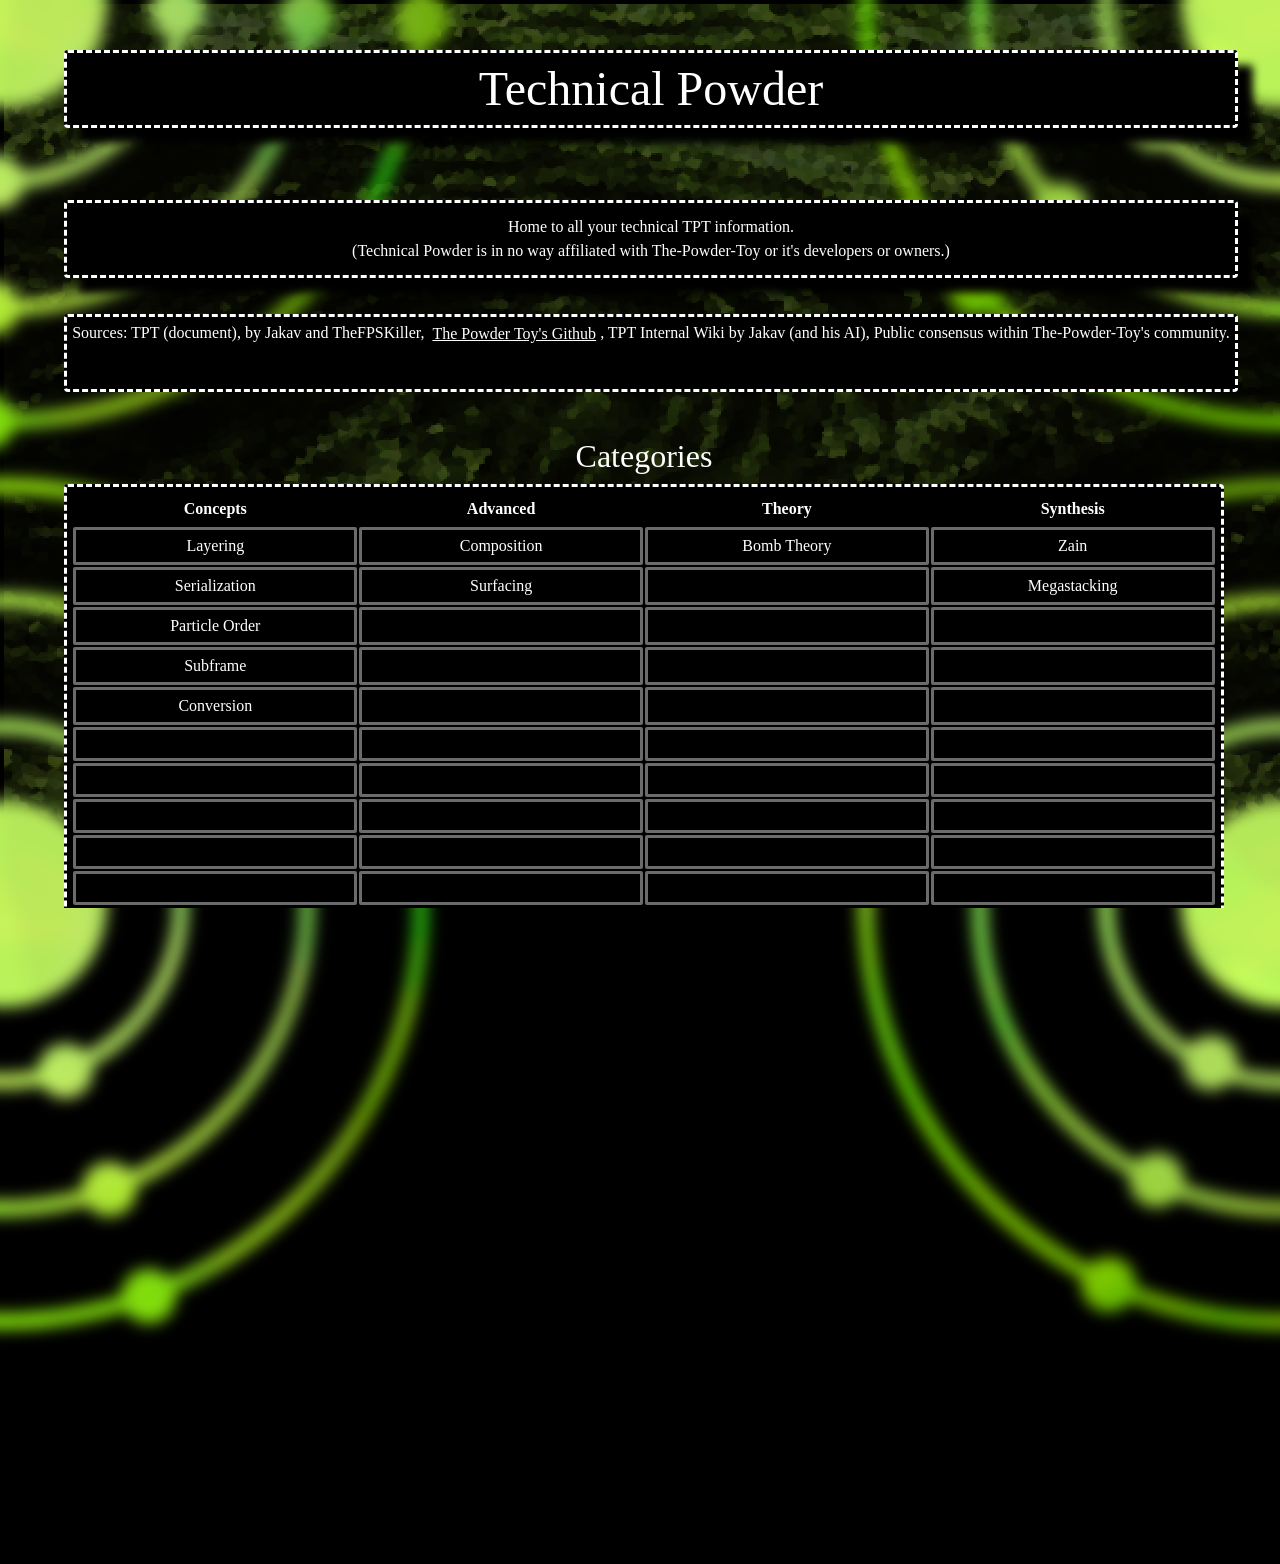
==== index.html @ f8d21318 "neew stuffs" ====
<!DOCTYPE html>
<html lang="en">
<head>
    <meta charset="utf-8" />
    <meta name="viewport" content="width=device-width, initial-scale=1" />
    <link rel="icon" href="Assets/LOGO.png" />
    <meta name="description" content="Technical TPT Info" />

    <title>Toilet Paper</title>

    <link rel="stylesheet" href="styles/default.css" />
    <script type="module" src="js/main.js" defer></script>

</head>
  <body id="BODY" style="overflow: hidden;" class="BODY_default">
    <image style="position: absolute; width: 100vw; height: 100vh; left: 0vw; top: 0vh; background-position: 1px 1px" src="Assets/background.png" id="background"></image>
    <image style="position: absolute; width: 1000px; height: 1000px; left: calc(100vw - 500px); top: calc(100vh - 500px); transform: rotate(0deg);" src="Assets/Rings.png" id="ring1" class="image"></image>
    <image style="position: absolute; width: 1000px; height: 1000px; left: calc(100vw - 500px); top: -500px; transform: rotate(22.5deg);" src="Assets/Rings.png" id="ring2" class="image"></image>
    <image style="position: absolute; width: 1000px; height: 1000px; left: -500px; top: calc(100vh - 500px); transform: rotate(45deg);" src="Assets/Rings.png" id="ring3" class="image"></image>
    <image style="position: absolute; width: 1000px; height: 1000px; left: -500px; top: -500px; transform: rotate(67.5deg);" src="Assets/Rings.png" id="ring4" class="image"></image>
    <div style="display:block" id="Page_Main" class="ghost page">


        <div style="position:absolute; width: 90%; height: 64px; left: 5%; top: 50px;" class="textbox title border">

            Technical Powder

        </div>

        <div style="position:absolute; width: 90%; height: 64px; left: 5%; top: 200px; font-size: clamp(8px, 16px, 16px);" class="textbox text border">

            Home to all your technical TPT information. <br>
            (Technical Powder is in no way affiliated with The-Powder-Toy or it's developers or owners.)

        </div>

        <div style="position:absolute; top: 314px; height:64px; font-size: clamp(8px, 16px, 16px);" class="fillwidth border">
            Sources: TPT (document), by Jakav and TheFPSKiller, <a href="https://github.com/The-Powder-Toy/The-Powder-Toy">The Powder Toy's Github</a>, TPT Internal Wiki by Jakav (and his AI), Public consensus within The-Powder-Toy's community.
        </div>

        <table style="position:absolute; top: 428px; height:300px;" class="fillwidth border">
            <caption class="ghost subtitle">
                Categories
            </caption>
            <thead>
                <tr>
                    <th scope="row" style="width:25%">Concepts</th>
                    <th scope="row" style="width:25%">Advanced</th>
                    <th scope="row" style="width:25%">Theory</th>
                    <th scope="row" style="width:25%">Synthesis</th>
                </tr>
            </thead>
            <!-- The formatting is a litte weird here, the first page button of each group is the leftmost column, the second is the middle, and the last one is the third column. -->
            <tbody>
                <tr>
                    <td class="pagebutton">Layering</td>
                    <td class="pagebutton">Composition</td>
                    <td class="pagebutton">Bomb Theory</td>
                    <td class="pagebutton">Zain</td>
                </tr>
                <tr>
                    <td class="pagebutton">Serialization</td>
                    <td class="pagebutton">Surfacing</td>
                    <td class="pagebutton"></td>
                    <td class="pagebutton">Megastacking</td>
                </tr>
                <tr>
                    <td class="pagebutton">Particle Order</td>
                    <td class="pagebutton"></td>
                    <td class="pagebutton"></td>
                    <td class="pagebutton"></td>
                </tr>
                <tr>
                    <td class="pagebutton">Subframe</td>
                    <td class="pagebutton"></td>
                    <td class="pagebutton"></td>
                    <td class="pagebutton"></td>
                </tr>
                <tr>
                    <td class="pagebutton">Conversion</td>
                    <td class="pagebutton"></td>
                    <td class="pagebutton"></td>
                    <td class="pagebutton"></td>
                </tr>
                <tr>
                    <td class="pagebutton"></td>
                    <td class="pagebutton"></td>
                    <td class="pagebutton"></td>
                    <td class="pagebutton"></td>
                </tr>
                <tr>
                    <td class="pagebutton"></td>
                    <td class="pagebutton"></td>
                    <td class="pagebutton"></td>
                    <td class="pagebutton"></td>
                </tr>
                <tr>
                    <td class="pagebutton"></td>
                    <td class="pagebutton"></td>
                    <td class="pagebutton"></td>
                    <td class="pagebutton"></td>
                </tr>
                <tr>
                    <td class="pagebutton"></td>
                    <td class="pagebutton"></td>
                    <td class="pagebutton"></td>
                    <td class="pagebutton"></td>
                </tr>
                <tr>
                    <td class="pagebutton"></td>
                    <td class="pagebutton"></td>
                    <td class="pagebutton"></td>
                    <td class="pagebutton"></td>
                </tr>
            </tbody>
        </table>


    
    </div>
    <div style="display:none" id="Page_Layering" class="ghost page">

        <div style="position:absolute; height:64px; top:50px;" class="pagebutton righthalf title">Main</div>

        <div style="position:absolute; height: 64px; top: 50px; font-size: clamp(16px, 32px, 32px);" class="textbox title border lefthalf">

            Layering

        </div>

        <div style="position:absolute; min-height: calc(100% - 328px); top: 164px;" class="textbox text border lefthalf">

            Layering is a core concept  in TPT. Its applications include (but are not limited to):<br><br>
            Azure Bombs<br>
            Erasers<br>
            Some kinds of subframe tech (such as 0d tech), including applications to TPT computers<br>
            Compact storage (E-HOLE or photon stacking)<br>
            <br>
            Vocabulary:<br><br>
            Stack: A 1x1 space where particles are layered.<br>
            Layer: Each individual layer of particle(s) in a stack.<br>
            Material: A collection of stacks.<br>
            Alloy: A material with a defensive purpose.<br>
            <br>
            You either use LHR (Layering Helper Reforged) or Subframe Chipmaker to layer. <br>
            For LHR, you drag CTRL-J over an area. For Subframe Chipmaker, you drag Shift+S over an area.*<br>
            <br>
            The bottom of a layer always has the lowest particle number in the stack. <br>
            The top of a layer will always have the highest (Unless the stack has been changed since saving).<br>
            <br>
            *These tools are not needed, for if you get multiple elements and set the coords to the same position, it also works.

        </div>

    </div>
    <div style="display:none" id="Page_Serialization" class="ghost page">

        <div style="position:absolute; height:64px; top:50px;" class="pagebutton righthalf title">Main</div>

        <div style="position:absolute; height: 64px; top: 50px; font-size: clamp(16px, 32px, 32px);" class="textbox title border lefthalf">

            Serialization

        </div>

        <div style="position:absolute; min-height: calc(100% - 328px); top: 164px;" class="textbox text border lefthalf">

            <br>
            Serialization/Deserialization is to use sensors in the “Sensors” category to manipulate properties of elements by extracting information from FILT c-type. <br>
            There does not exist a save that can present an adequate tutorial. <br>
            It is suggested you refer to the sensor pages in the official wiki and experiment yourself for a deeper grasp. <br>
            ^ Above is extracted from the old docs, An attempt at an explanation of this follows.<br>
            This is gonna be a long one.<br>
            <br>
            LSNS, TSNS, and VSNS all provide serialization & deserialization capabilities<br>
            LSNS handles Life<br>
            TSNS handles Temp<br>
            VSNS handles Velocity (vx/vy)<br>
            <br>
            For this explanation we'll use Life as the chosen value since thats the most common, but it works identically for the other options.<br>
            SNS with a tmp of 1 will serialize<br>
            SNS with a tmp of 3 will deserialize<br>
            To serialize is to take the LIFE value of a nearby pixel, and set a nearby FILT pixel's CTYPE to the LIFE value retrieved + 0x10000000 (16^7)<br>
            To deserialize is to take the CTYPE of a nearby FILT pixel, subtract 0x10000000 (16^7), and set a nearby particle's LIFE to the new value.<br>
            <br>
            The 0x10000000 (16^7) is a constant used by serialization and deserialization, <br>
            this is most commonly used in electronics to ensure a line of BRAY doesn't get cut unintentionally due to having a value of 0.<br>
            You do not need to understand how FILT works to use serialization/deserialization, Although it will help.<br>
            <br>
            When taking the LIFE of a "nearby pixel", the SNS particle searches within a square radius of it's tmp2, centered at itself.<br>
            It searches top to bottom, left to right, So top left, middle left, bottom left, top middle, middle, bottom middle, ect.<br>
            The last particle it finds will be what the LIFE is taken from.<br>
            The same behavior is applied during deserialization when looking for a FILT particle to take the CTYPE of.<br>
            <br>
            When applying a LIFE/CTYPE value of a "nearby pixel", the SNS particle searches much like previously, with a radius of 1.<br>
            Strictly the particles immediately around it will be affected, and every single valid one will be.<br>
            What this means is:<br>
            Every nearby FILT particle will be serialized to, replacing it's CTYPE.<br>
            OR<br>
            Every nearby particle will be deserialized to, replacing it's LIFE value.<br>
            <br>
            Now for some examples:<br>
            If LSNS is placed next to SPRK, with FILT within it's tmp2's related radius, and it's tmp value set to 3,<br>
            the LSNS will take the value from the FILT, and apply it to the SPRK's LIFE.<br>
            If the FILT is set to 0x10000003 (16^7 + 3), then we subtract 16^7, leaving us with 3,<br>
            then we set the SPRK's LIFE to 3, which is the value at which SPRK activates CRAY/DRAY/ARAY/ect.<br>
            This allows the SPRK pixel to activate nearby particles every single frame given the LSNS activates before the particle to-be-activated.<br>
            <br>
            This one is a more niche example but explains VSNS well,<br>
            PHOT is spawned next to VSNS next to FILT,<br>
            VSNS has a tmp of 1, so it serializes.<br>
            the VSNS sees the PHOT's velocity, PHOT starts with a velocity of 3 either diagonally or straight;<br>
            VSNS takes the PHOT's velocity of 3, adds 0x10000000 (16^7), and set's the FILT's CTYPE to that value.<br>
            The FILT now has a CTYPE identical to what we used in the last example.<br>
            What this means is hypothetically someone could, within a single frame,<br>
            Create FILT, Spawn PHOT, Set the FILT to 0x10000003, Cleanup the PHOT, Create SPRK(PSCN), Set the SPRK's LIFE to 3, Cleanup the FILT, use ARAY/CRAY/DRAY, and clean it all up like nothing ever happened.<br>
            As a challenge, create such a device.<br>
            As a harder challenge, compress it to no more than 4 pixels excluding diamond for padding and such.<br>
            ^ Bonus points if you get it in one pixel total.<br>
            <br>

        </div>

    </div>
    <div style="display:none" id="Page_Particle Order" class="ghost page">

        <div style="position:absolute; height:64px; top:50px;" class="pagebutton righthalf title">Main</div>

        <div style="position:absolute; height: 64px; top: 50px; font-size: clamp(16px, 32px, 32px);" class="textbox title border lefthalf">

            Particle Order

        </div>

        <div style="position:absolute; min-height: calc(100% - 328px); top: 164px; display:inline-block" class="textbox text border lefthalf">
            <br>
            Particle order is as the name implies, the order in which each particle in the save is read every frame<br>
            <br>
            When the player places a particle of anything (excluding walls), each new particle receives the next particle ID in the order it was placed.<br>
            <br>
            However, every time you save it, such as online saving or stamping, the particle order changes to a very predictable order.<br>
            <br>
            Once saved, the game scans particles like reading a book: starting from the top row, moving left to right, then continuing onto the next row until every particle has been processed, (in the case of stacked particles it reads from the bottom of the stack to the top), every single frame 60 times a second.<br>
            <br>
            By manipulating this predictable particle order we can make something known within the community as subframe tech.<br>
        
        </div>

    </div>
    <div style="display:none" id="Page_Subframe" class="ghost page">

        <div style="position:absolute; height:64px; top:50px;" class="pagebutton righthalf title">Main</div>

        <div style="position:absolute; height: 64px; top: 50px; font-size: clamp(16px, 32px, 32px);" class="textbox title border lefthalf">

  
            Subframe

        </div>

        <div style="position:absolute; min-height: calc(100% - 328px); top: 164px; display:inline-block" class="textbox text border lefthalf">
            <br>
            Subframe is when you place certain elements in a way that lets them get scanned in the predictable particle order that makes them work every single frame. <br>
            You are using the fact that particle order will always be the same when saving to activate each particle at the needed time in-between each frame, <br>
            hence the name, Subframe. <br>
            <br>
            Life deserialization is also useful in subframe tech, because it allows you to not rely on the specific way it all is structured. (Among other reasons)<br>
        
        </div>

    </div>
    <div style="display:none" id="Page_Bomb Theory" class="ghost page">

        <div style="position:absolute; height:64px; top:50px;" class="pagebutton righthalf title">Main</div>

        <div style="position:absolute; height: 64px; top: 50px; font-size: clamp(16px, 32px, 32px);" class="textbox title border lefthalf">

            Bomb Theory

        </div>

        <image src="Assets/BombTheory1.png" style="position:absolute; width: 40%; max-width:500px; left:55%; top:164px;" class="imagesharp"></image>
        <image src="Assets/BombTheory2.png" style="position:absolute; width: 40%; max-width:500px; left:55%; top:50%;" class="imagesharp"></image>

        <div style="position:absolute; min-height: calc(100% - 328px); top: 164px; display:inline-block" class="textbox text border lefthalf">
            <br>
            The theory for producing bombs. It’s called “Bomb Theory” but mainly it’s for azure and azure-adjacent studies. <br>
            <br>
            <span class="subtitle">What is an “azure”?</span><br>
            <i>“The Azure Lotus Mechanism: The ability for long-life GBMB to direct superheated WARP along objects, annihilating them; I have demonstrated this using an extrordinarily[sic] powerful bomb named the Azure Lotus... likely the most powerful bomb in TPT.”</i><br>
            <b>- Ourous, the progenitor of the Azure bomb</b><br>
            <br>
            <span class="subtitle">What does that even mean?</span><br>
            GBMB will create positive gravity when it touches other elements (other than DMND and GBMB), at which point its life will go from 0 to some number. <br>
            The life then goes down by 1 every frame. When that number hits under 20, it will instead produce negative gravity, pushing everything away from it. <br>
            Because of this, GBMB is also “sticky” in a sense; it’s hard to explain but it basically will move toward the stuff it gets attracted to, and then subsequently get displaced by it…It would be easier to see it in action.<br>
            <br>
            Superheated WARP was originally defined as WARP with tmp2 over 2000, which would cause it to become the temperature 10000K (9726.85C). This is also the only way to get an element to the temperature 10000K. <br>
            These days, it’s just the literal definition of what you’d think Superheated WARP is: Literally just hot WARP, at 9999K (9725.85C) or above; it doesn’t matter what way you achieve that temperature. <br>
            <br>
            When you combine these two, it will have the GBMB constantly move around in what the WARP has melted, which will in return direct the WARP to what has not been melted, <br>
            which will make more molten material, creating a positive feedback loop that ends when there isn’t enough WARP to sufficiently heat everything, or when the GBMB has died (when life hits 1, GBMB disappears). <br>
            A way you can tell the Azure Lotus mechanism is happening is to look at the LAVA: it should be forming “clumps” of it, almost, and the black things between them is WARP. <br>
            <br>
            <span class="subtitle">Pressure</span><br>
            You usually want extreme pressure in your bomb, either really really low, or really really high (usually the second one). <br>
            <br>
            You can get low pressure by:<br>
            Spamming PROT<br>
            <br>
            You can get high pressure by:<br>
            LIGH<br>
            DMG<br>
            WARP w/ high tmp<br>
            THDR<br>
            NEUT<br>
            <br>
            <span class="subtitle">Applications of Life Deserialization in bombs</span><br>
            <b>DEUT</b><br>
            The primary use of life deserialization is to constantly produce high-life DEUT. <br>
            This was a revelation; prior to this, you only had so much DEUT pre-stocked to your bomb, and it was gone once you used it up. <br>
            Now, you can make as much PROT as you want, provided the DEUT does not get blocked up by elements like PLUT or CO2.<br>
            <br>
            <a href="https://powdertoy.co.uk/Browse/View.html?ID=3416103">Here</a> is an example.<br>
            <br>
            You can see that the DEUT produced doesn’t actually have the exact value of 429497. <br>
            This is because DEUT shares its life values with its neighbors. <br>
            <br>
            DEUT with life above 429497, when mixed with PROT, will make blasts where some of the PROT is at temp 0K (-273.15C). <br>
            The amount of 0K PROT increases with life, so 429497 is going to be your optimal* life value for making hot PROT.<br>
            *I suppose it’s moreso the highest value at which there’s absolutely zero chance you could accidentally make cold PROT.<br>
            <b>WARP</b><br>
            In some cases, people have also used life deserialization on WARP.<br>
            <a href="https://powdertoy.co.uk/Browse/View.html?ID=3361394">Here</a> is a notable example from dirtguy11211.<br>
            This isn’t really recommended because WARP inherently disrupts the structures you have to put LSNS and FILT into. <br>
            More effectively, you can try using <b>Zain Tech</b>, Discovered by Jakav.<br>

        </div>

    </div>
    <div style="display:none" id="Page_Zain" class="ghost page">

        <div style="position:absolute; height:64px; top:50px;" class="pagebutton righthalf title">Main</div>

        <div style="position:absolute; height: 64px; top: 50px; font-size: clamp(16px, 32px, 32px);" class="textbox title border lefthalf">

            Zain Tech

        </div>

        <div style="position:absolute; min-height: calc(100% - 328px); top: 164px; display:inline-block" class="textbox text border lefthalf">
            <br>
            Welp, Theres nothing here yet 😓
            <br>
        
        </div>

    </div>
    <div style="display:none" id="Page_Composition" class="ghost page">

        <div style="position:absolute; height:64px; top:50px;" class="pagebutton righthalf title">Main</div>

        <div style="position:absolute; height: 64px; top: 50px; font-size: clamp(16px, 32px, 32px);" class="textbox title border lefthalf">

            Composition

        </div>

        <div style="position:absolute; min-height: calc(100% - 328px); top: 164px; display:inline-block" class="textbox text border lefthalf">
            <br>
            A single pixel is capable of surrounding itself with specifically selected pixels at each surrounding position.<br>
            This is for one reason:<br>
            <b><i>At any given time, There may only be one pixel of SPWN / SPWN2</i></b><br>
            <br>
            To rephrase this in a way that is easier to understand, executing particles in this order:<br>
            <i class="grey">
                PCLN(PHOT) [life = 10]<br>
                CONV(SPWN) [tmp = PHOT]<br>
                CONV(IRON) [tmp = SPWN]<br>
                CONV(LIGH) [tmp = PHOT]
            </i><br>
            <br>
            Will accomplish the following:<br>
            <i class="grey">
                Particle is surrounded with PHOT.<br>
                First PHOT detected (top left) is CONVerted to SPWN, the rest <b class="grey">are not.</b><br>
                The one SPWN is CONVerted to an example element, in this case, IRON.<br>
                Remaining PHOT is converted to LIGH as cleanup.
            </i><br>
            <br>
            What we have just accomplished, to state it a third time, is making a particle specifically in the top left position.<br>
            And it doesnt stop there, of course.<br>
            What if we continue?<br>
            What if we were to...<br>
            <i class="grey">
                PCLN(PHOT) [life = 10]<br>
                ----0<br>
                CONV(SPWN) [tmp = PHOT]<br>
                CONV(IRON) [tmp = SPWN]<br>
                ----1, Top Left<br>
                CONV(SPWN) [tmp = PHOT]<br>
                -CONV(VIBR) [tmp = SPWN]-<br>
                ----2, Middle Left<br>
                CONV(SPWN) [tmp = PHOT]<br>
                CONV(IRON) [tmp = SPWN]<br>
                ----3, Bottom Right<br>
                CONV(SPWN) [tmp = PHOT]<br>
                CONV(IRON) [tmp = SPWN]<br>
                ----4, Top Middle<br>
                CONV(SPWN) [tmp = PHOT]<br>
                CONV(IRON) [tmp = SPWN]<br>
                ----5, Bottom Middle<br>
                CONV(SPWN) [tmp = PHOT]<br>
                CONV(IRON) [tmp = SPWN]<br>
                ----6, Top Right<br>
                CONV(SPWN) [tmp = PHOT]<br>
                -CONV(RSSS) [tmp = SPWN]-<br>
                ----7, Middle Right<br>
                CONV(LIGH) [tmp = IRON]<br>
                CONV(LIGH) [tmp = PHOT]<br>
            </i><br>
            <br>
            With that, we have placed VIBR on the middle left, and RSSS on the middle right, then wiped the remainder away.<br>
            Surely you can imagine what we can do with that, right?<br>
            If you've been keeping up.<br><br>
        
        </div>

    </div>
    <div style="display:none" id="Page_Conversion" class="ghost page">

        <div style="position:absolute; height:64px; top:50px;" class="pagebutton righthalf title">Main</div>

        <div style="position:absolute; height: 64px; top: 50px; font-size: clamp(16px, 32px, 32px);" class="textbox title border lefthalf">

            Conversion

        </div>

        <div style="position:absolute; min-height: calc(100% - 328px); top: 164px; display:inline-block" class="textbox text border lefthalf">
            <br>
            One of the most commonly used particles in subframe devices, CONV.<br>
            <br>
            When CONV updates, it checks each particle around it in the typical order,<br>
            TL ML BL TM MM BM TR MR BR<br>
            <br>
            Each particle that matches it's tmp, or the inverse if it's tmp2 is 1, <br>
            is CONVerted to CONV's CTYPE.<br>
            No particle stats are conserved during this aside from the position.<br>
            The newly made particle will update just as the one it was made from would have.<br>
            <br>
            For the most part it's as simple as that, though there are some special interactions.<br>
            CONVerting to SPRK will have the original element as the CTYPE. (PSCN -> SPRK = SPRK(PSCN))<br>
            CONVerting to FILT (125) + 512*n will spawn the FILT with a tmp of (CONV's CTYPE - 125) / 512.<br>

        </div>

    </div>
    <div style="display:none" id="Page_Megastacking" class="ghost page">

        <div style="position:absolute; height:64px; top:50px;" class="pagebutton righthalf title">Main</div>

        <div style="position:absolute; height: 64px; top: 50px; font-size: clamp(16px, 32px, 32px);" class="textbox title border lefthalf">

            Megastacking

        </div>

        <div style="position:absolute; min-height: calc(100% - 328px); top: 164px; display:inline-block" class="textbox text border lefthalf">
            <br>
            Welp, Theres nothing here yet 😓
            <br>
        
        </div>

    </div>
    <div style="display:none" id="Page_Surfacing" class="ghost page">

        <div style="position:absolute; height:64px; top:50px;" class="pagebutton righthalf title">Main</div>

        <div style="position:absolute; height: 64px; top: 50px; font-size: clamp(16px, 32px, 32px);" class="textbox title border lefthalf">

            Surfacing

        </div>

        <div style="position:absolute; min-height: calc(100% - 328px); top: 164px; display:inline-block" class="textbox text border lefthalf">
            <br>
            Our lord and savior SPRK has yet another gift to bestow upon us all:<br>
            When SPRK's life reaches 0, it doesnt just reset it's stats and change it's type, no no no,<br>
            It deletes itself and <b>creates an entirely new particle at the same position</b>.<br>
            That should sound alarms, why you may ask? Because of the PMAP.<br>
            When a particle is created at a certain position, the game goes<br>
            <i class="grey">"Oh, okay- I guess theres a particle at this position now."</i><br>
            Without ever actually checking to make sure its on top of the stack.<br>
            <br>
            What this means is: We can have any particle functionally be on top of a stack whenever we damn well please.<br>
            (as long as we can convert it back to SPRK, and keep a stock of 4 of them to allow us to cycle them.)<br>
            You want a stock of 4 ideally, or a nearby FILT @ 0x10000001 works too technically.<br>
            Such that each frame one particle surfaces at that point in the stack, and is put back in at LIFE = 4<br>
            So there is always one SPRK particle at LIFE 1, 2, 3, and 4 respectively.<br>
            <br>
            <span class="subtitle">Multi-Surfacing</span><br>
            Surfacing is good and all... But what if it was better?<br>
            Thats right, We can do this as many times as we want within a single particle stack per frame.<br>
            SPRK doesnt detect it's life is 0 and convert back to base elements on frame start, no no no;<br>
            SPRK checks for that <b>when it updates</b>, meaning you can just shove more groups of 4 SPRK and systems to cycle it in a stack.<br>
            For a demonstration of this, take these particles in this order from top to bottom:<br>
            <i class="grey">
                SPRK(PSCN)<br>
                CONV(WOOD) [tmp = PSCN]<br>
                SPRK(PSCN)<br>
                CONV(COAL) [tmp = PSCN]<br>
                SPRK(PSCN)<br>
                CONV(TTAN) [tmp = PSCN]<br>
                SPRK(PSCN)<br>
                CONV(IRON) [tmp = PSCN]<br>
            </i><br>
            
            I shouldnt need to explain what that'll end up as, assuming you've read the ramblings above.<br>

        </div>

    </div>
  </body>
</html>
---- styles/default.css ----
* {
  text-align: center;
  vertical-align: middle;
  color: white;
  font-family: 'Times New Roman', serif;
  background-color: black;
  padding: 4px;
  overflow-x: hidden;
  overflow-y: hidden;
}

body {
  margin: 1rem;
  line-height: 1.5;
  overflow-x: hidden;
  overflow-y: hidden;
}
body img { 
  image-rendering: pixelated;
  image-rendering: -moz-crisp-edges; /* Firefox */
  image-rendering: crisp-edges;
  overflow-x: hidden;
  overflow-y: hidden;
}

.textbox {
  text-align: center; 
  position: absolute;
  text-overflow: ellipsis;
  display: flex;
  justify-content: center; 
  color: rgb(255,255,255);
  filter: drop-shadow(#000000 15px 15px 4px);
  align-items: center;
}
.text {
  font-size: 16px;
  color: rgb(255,255,255);
}
.subtitle {
  font-size: 32px;
  color: rgb(255,255,255);
}
.title {
  font-size: 48px;
  color: rgb(255,255,255);
}

.fillwidth {
  width: 90%;
  left: 5%;
}
.lefthalf {
  width: 40%;
  left: 5%;
}
.righthalf {
  width: 40%;
  left: 55%;
}
.square1 {
  height: 64px;
  width: 64px;
}
.square2 {
  height: 128px;
  width: 128px;
}
.square3 {
  height: 192px;
  width: 192px;
}
.square3 {
  height: 256px;
  width: 256px;
}
.square1,.square2,.square3,.square4.anchorright {
  left: 0vw;
  right: 95%;
}
.height1 {
  height: 64px;
}
.height2 {
  height: 128px;
}
.height3 {
  height: 192px;
}
.height4 {
  height: 256px;
}

.pagebutton {
  height: 20px;
  width: calc(25%-10px);
  border-radius: 2px;
  border: #6b6b6b;
  border-style: solid;
}
.pagebutton:hover {
  background-color: #414141;
  transition-duration: 150ms;
  box-shadow: 0 0 15px 0px rgba(255,255,255,0.5);
}
.pagebutton:not(:hover) {
  background-color: #000000;
  transition-duration: 250ms;
  box-shadow: 0 0 0px 0px rgba(255,255,255,0);
}

.page {
  position: absolute; 
  width: 100vw; 
  height: 100vh; 
  left: 0vw; 
  top: 0vh;
  overflow-y: auto;
}

.grey {
  color: grey;
}
.red {
  color: red;
}
.green {
  color: lime;
}
.blue {
  color: blue;
}
.yellow {
  color: yellow;
}

.backgroundwhite {
  background-color: rgb(116, 116, 116);
}
.backgroundtransparent {
  background-color: transparent;
}
.backgroundblack {
  background-color: rgb(10, 10, 10);
}

.border {
  border-radius: 4px;
  border: #FFFFFF;
  border-style: dashed;
}

.centered {
  text-align: center;
}

.image {
  background-color: transparent;
  filter: blur(8px);

}
.imagesharp {
  background-color: transparent;
  height:auto;
}

.funnybg {
  background-color:black;
  background-image:
  radial-gradient(white, rgba(255,255,255,.2) 2px, transparent 40px),
  radial-gradient(white, rgba(255,255,255,.15) 1px, transparent 30px),
  radial-gradient(white, rgba(255,255,255,.1) 2px, transparent 40px),
  radial-gradient(rgba(255,255,255,.4), rgba(255,255,255,.1) 2px, transparent 30px);
  background-size: 550px 550px, 350px 350px, 250px 250px, 150px 150px;
  background-position: 0 0, 40px 60px, 130px 270px, 70px 100px;
}
.funnybg2 {
  background-color: black;
  background-image: repeating-linear-gradient(90deg, transparent, transparent 5%, rgba(15,15,15,.5) 5%, rgba(0, 0, 0, 0) 10%);
}
.buttonwhite {
  border: 2px solid rgb(255,255,255);
  font-size: 16px;
  color: rgb(255,255,255);
  box-sizing: border-box;
  box-shadow: 0 0 10px 2px rgba(255,255,255);
  text-align: center;
}

.default_TABBTN {
  text-align: left;
  padding-left: 3px;
	width: calc(100% - 1px);
	min-height: 40px;
  border: 0px solid;
  border-color: #FFFFFF;
}
.default_SUBTABBTN {
  text-align: center;
  padding-bottom: 3px;
	height: calc(100% - 1px);
	min-width: 160px;
  width: 160px;
  border: 0px solid;
  border-color: #FFFFFF;
  z-index: 200;
}

.ghost {
  border: 0px;
  background-color: transparent;
}
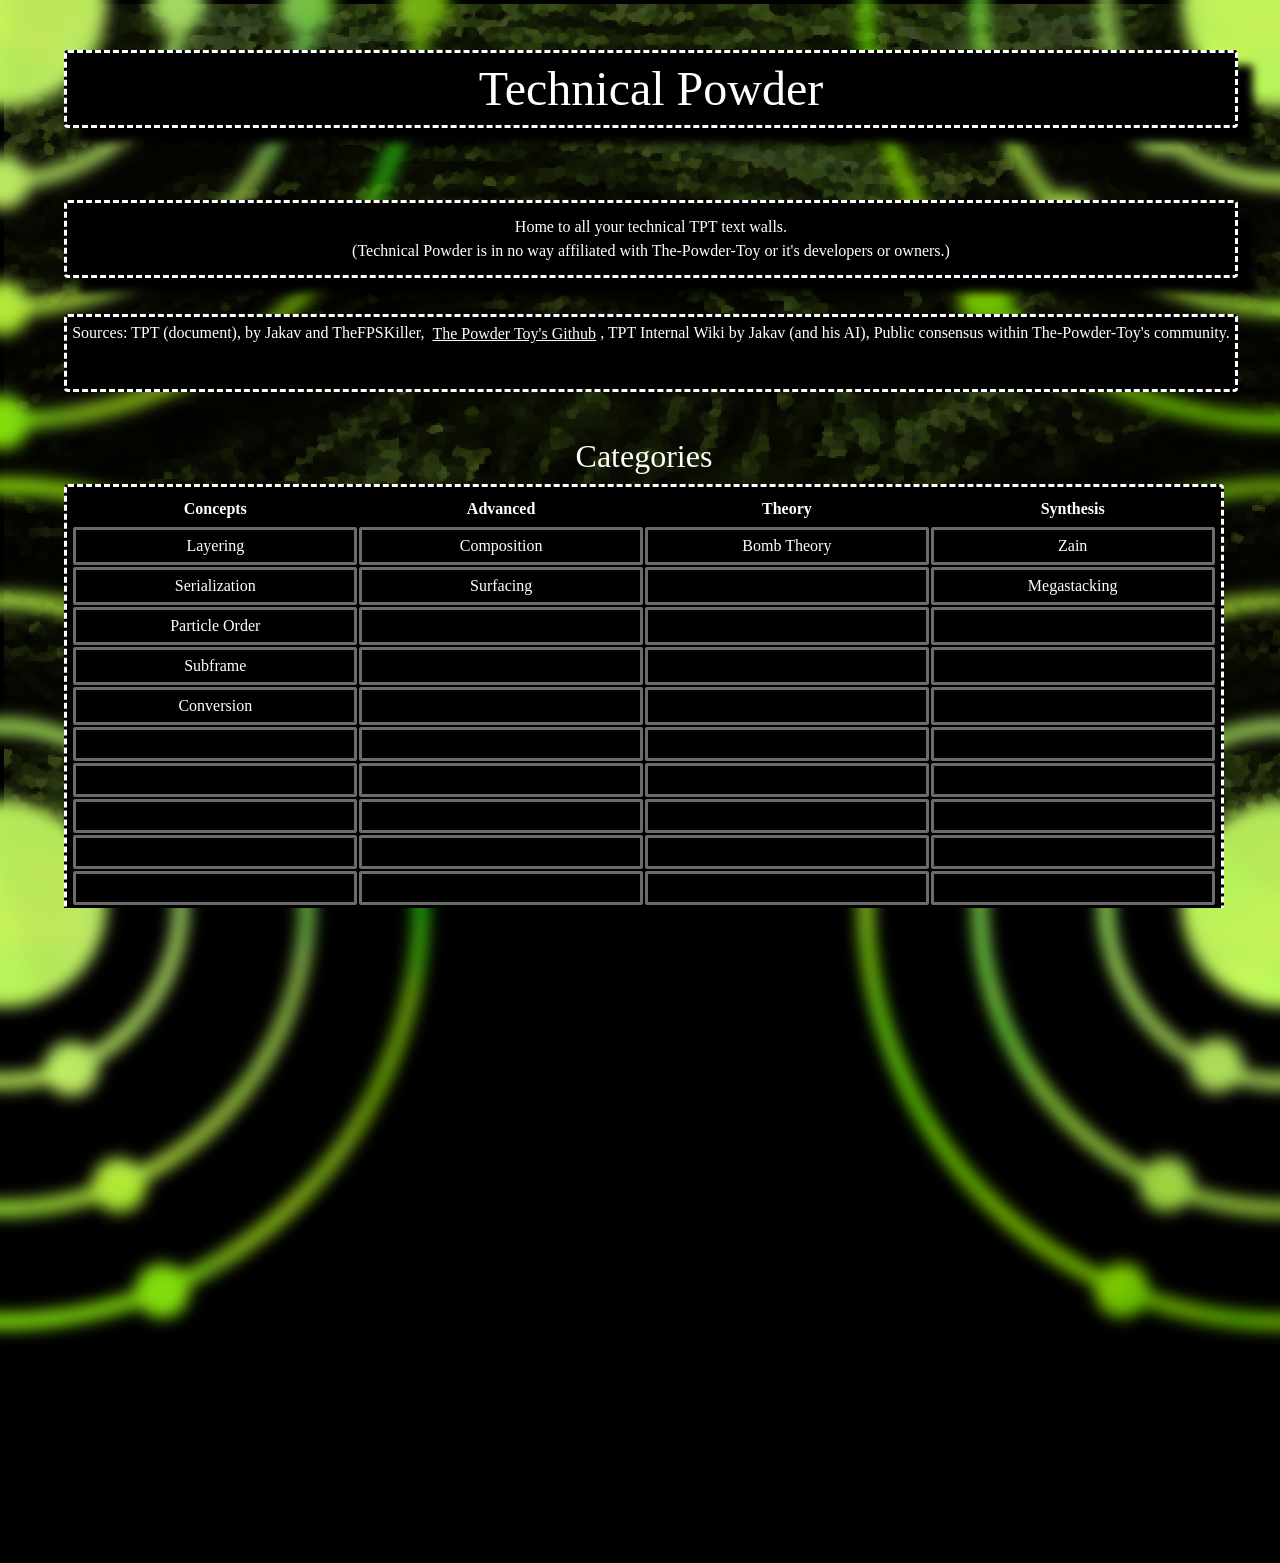
==== commit 5931a1db: "Update index.html" ====
--- a/index.html
+++ b/index.html
@@ -29,7 +29,7 @@
 
         <div style="position:absolute; width: 90%; height: 64px; left: 5%; top: 200px; font-size: clamp(8px, 16px, 16px);" class="textbox text border">
 
-            Home to all your technical TPT information. <br>
+            Home to all your technical TPT text walls. <br>
             (Technical Powder is in no way affiliated with The-Powder-Toy or it's developers or owners.)
 
         </div>
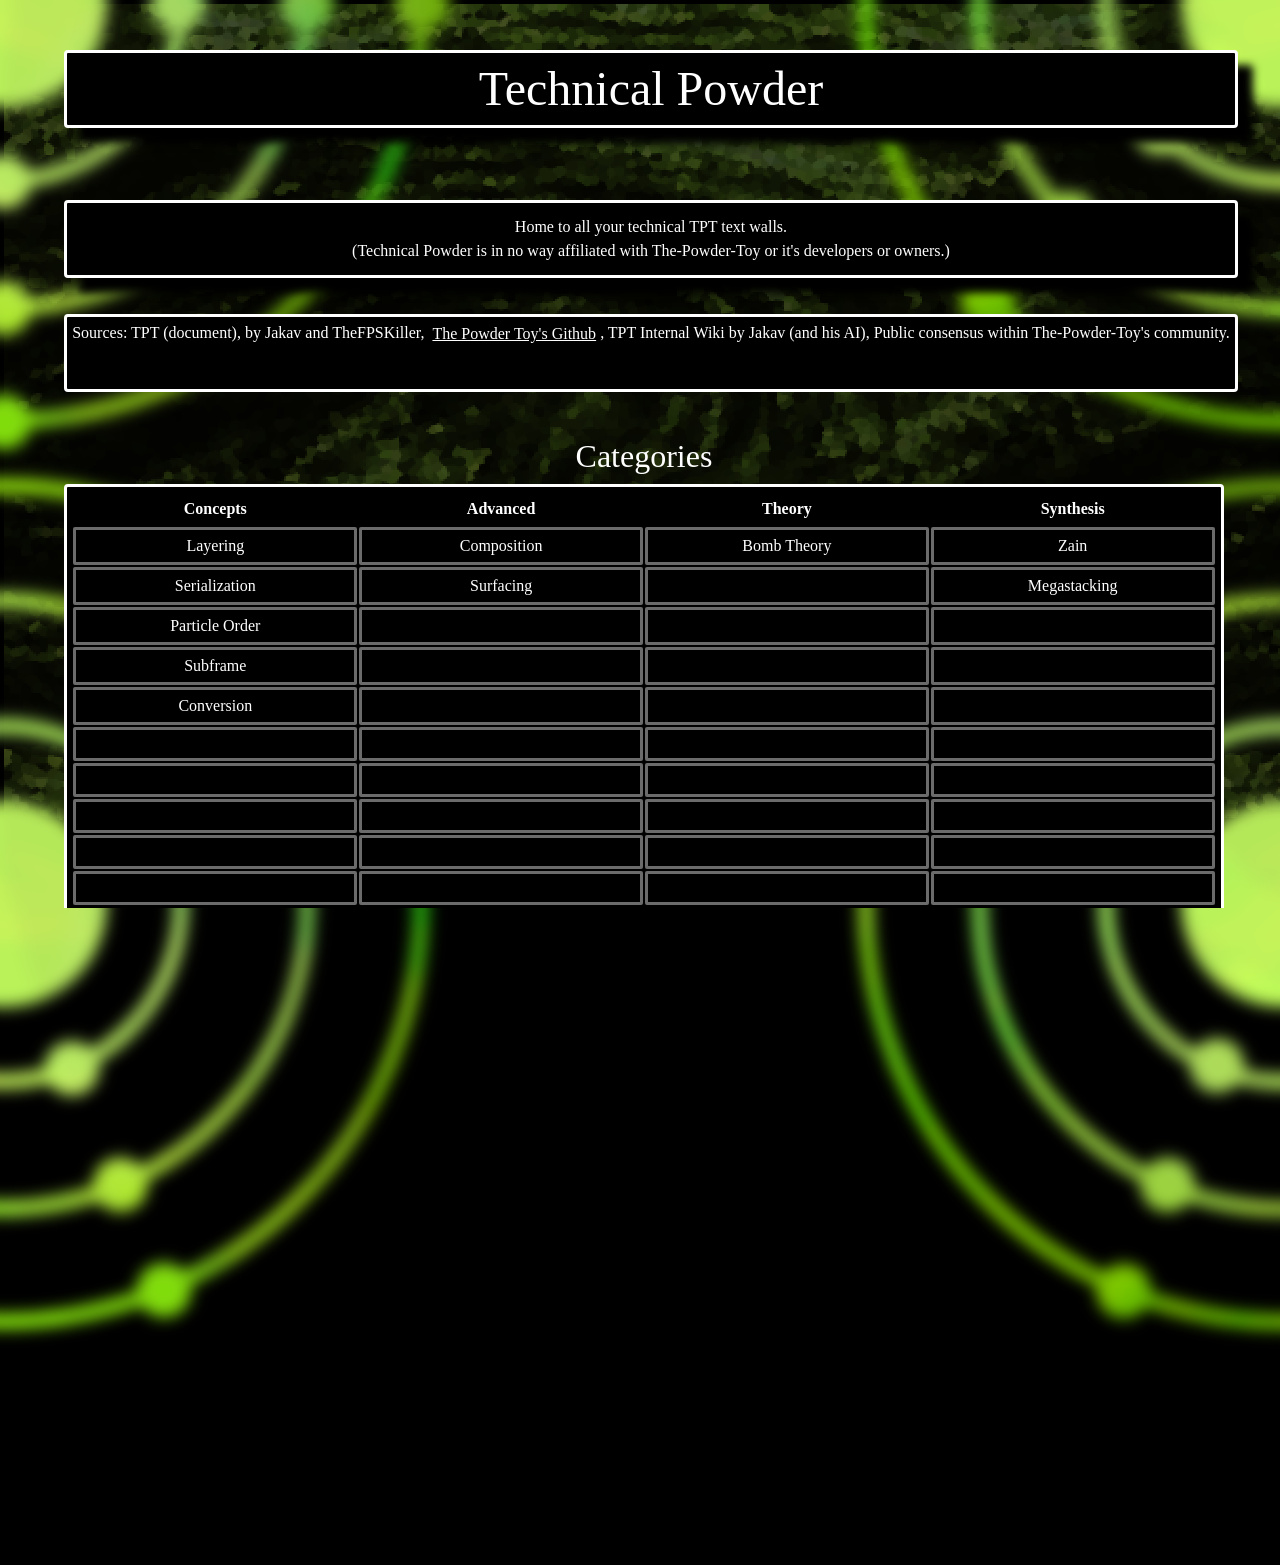
==== commit 34f793ba: "changed formatting and outlines" ====
--- a/index.html
+++ b/index.html
@@ -128,7 +128,7 @@
 
         </div>
 
-        <div style="position:absolute; min-height: calc(100% - 328px); top: 164px;" class="textbox text border lefthalf">
+        <div style="position:absolute; min-height: calc(100% - 328px); top: 164px;" class="textbox text border lefthalf alignleft">
 
             Layering is a core concept  in TPT. Its applications include (but are not limited to):<br><br>
             Azure Bombs<br>
@@ -163,7 +163,7 @@
 
         </div>
 
-        <div style="position:absolute; min-height: calc(100% - 328px); top: 164px;" class="textbox text border lefthalf">
+        <div style="position:absolute; min-height: calc(100% - 328px); top: 164px;" class="textbox text border lefthalf alignleft">
 
             <br>
             Serialization/Deserialization is to use sensors in the “Sensors” category to manipulate properties of elements by extracting information from FILT c-type. <br>
@@ -232,7 +232,7 @@
 
         </div>
 
-        <div style="position:absolute; min-height: calc(100% - 328px); top: 164px; display:inline-block" class="textbox text border lefthalf">
+        <div style="position:absolute; min-height: calc(100% - 328px); top: 164px; display:inline-block" class="textbox text border lefthalf alignleft">
             <br>
             Particle order is as the name implies, the order in which each particle in the save is read every frame<br>
             <br>
@@ -258,7 +258,7 @@
 
         </div>
 
-        <div style="position:absolute; min-height: calc(100% - 328px); top: 164px; display:inline-block" class="textbox text border lefthalf">
+        <div style="position:absolute; min-height: calc(100% - 328px); top: 164px; display:inline-block" class="textbox text border lefthalf alignleft">
             <br>
             Subframe is when you place certain elements in a way that lets them get scanned in the predictable particle order that makes them work every single frame. <br>
             You are using the fact that particle order will always be the same when saving to activate each particle at the needed time in-between each frame, <br>
@@ -282,7 +282,7 @@
         <image src="Assets/BombTheory1.png" style="position:absolute; width: 40%; max-width:500px; left:55%; top:164px;" class="imagesharp"></image>
         <image src="Assets/BombTheory2.png" style="position:absolute; width: 40%; max-width:500px; left:55%; top:50%;" class="imagesharp"></image>
 
-        <div style="position:absolute; min-height: calc(100% - 328px); top: 164px; display:inline-block" class="textbox text border lefthalf">
+        <div style="position:absolute; min-height: calc(100% - 328px); top: 164px; display:inline-block" class="textbox text border lefthalf alignleft">
             <br>
             The theory for producing bombs. It’s called “Bomb Theory” but mainly it’s for azure and azure-adjacent studies. <br>
             <br>
@@ -348,7 +348,7 @@
 
         </div>
 
-        <div style="position:absolute; min-height: calc(100% - 328px); top: 164px; display:inline-block" class="textbox text border lefthalf">
+        <div style="position:absolute; min-height: calc(100% - 328px); top: 164px; display:inline-block" class="textbox text border lefthalf alignleft">
             <br>
             Welp, Theres nothing here yet 😓
             <br>
@@ -366,7 +366,7 @@
 
         </div>
 
-        <div style="position:absolute; min-height: calc(100% - 328px); top: 164px; display:inline-block" class="textbox text border lefthalf">
+        <div style="position:absolute; min-height: calc(100% - 328px); top: 164px; display:inline-block" class="textbox text border lefthalf alignleft">
             <br>
             A single pixel is capable of surrounding itself with specifically selected pixels at each surrounding position.<br>
             This is for one reason:<br>
@@ -437,7 +437,7 @@
 
         </div>
 
-        <div style="position:absolute; min-height: calc(100% - 328px); top: 164px; display:inline-block" class="textbox text border lefthalf">
+        <div style="position:absolute; min-height: calc(100% - 328px); top: 164px; display:inline-block" class="textbox text border lefthalf alignleft">
             <br>
             One of the most commonly used particles in subframe devices, CONV.<br>
             <br>
@@ -466,7 +466,7 @@
 
         </div>
 
-        <div style="position:absolute; min-height: calc(100% - 328px); top: 164px; display:inline-block" class="textbox text border lefthalf">
+        <div style="position:absolute; min-height: calc(100% - 328px); top: 164px; display:inline-block" class="textbox text border lefthalf alignleft">
             <br>
             Welp, Theres nothing here yet 😓
             <br>
@@ -484,7 +484,7 @@
 
         </div>
 
-        <div style="position:absolute; min-height: calc(100% - 328px); top: 164px; display:inline-block" class="textbox text border lefthalf">
+        <div style="position:absolute; min-height: calc(100% - 328px); top: 164px; display:inline-block" class="textbox text border lefthalf alignleft">
             <br>
             Our lord and savior SPRK has yet another gift to bestow upon us all:<br>
             When SPRK's life reaches 0, it doesnt just reset it's stats and change it's type, no no no,<br>
--- a/styles/default.css
+++ b/styles/default.css
@@ -111,6 +111,24 @@
   box-shadow: 0 0 0px 0px rgba(255,255,255,0);
 }
 
+.grey {
+  color: grey;
+}
+.red {
+  color: red;
+}
+.green {
+  color: lime;
+}
+.blue {
+  color: blue;
+}
+.yellow {
+  color: yellow;
+}
+.alignleft {
+  text-align: left;
+}
 .page {
   position: absolute; 
   width: 100vw; 
@@ -119,23 +137,6 @@
   top: 0vh;
   overflow-y: auto;
 }
-
-.grey {
-  color: grey;
-}
-.red {
-  color: red;
-}
-.green {
-  color: lime;
-}
-.blue {
-  color: blue;
-}
-.yellow {
-  color: yellow;
-}
-
 .backgroundwhite {
   background-color: rgb(116, 116, 116);
 }
@@ -149,7 +150,7 @@
 .border {
   border-radius: 4px;
   border: #FFFFFF;
-  border-style: dashed;
+  border-style: solid;
 }
 
 .centered {
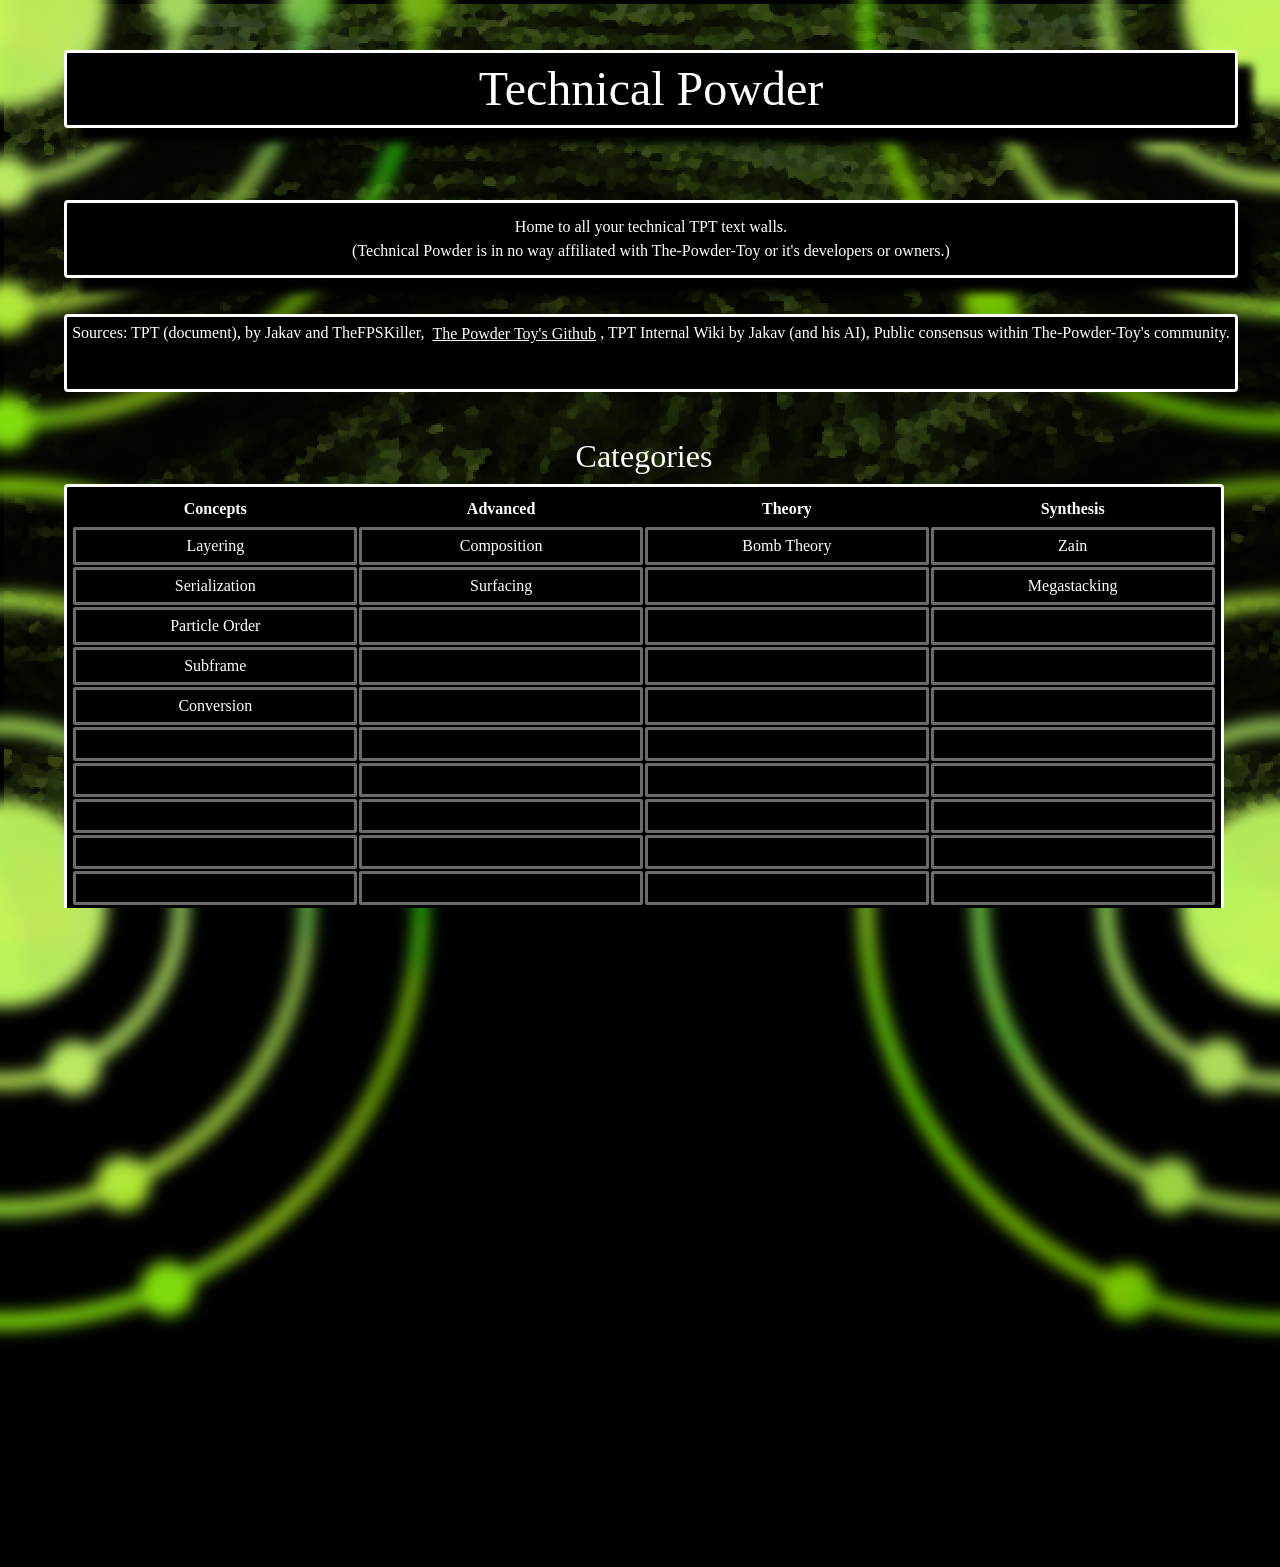
==== commit d8edc9cc: "start" ====
--- a/index.html
+++ b/index.html
@@ -117,41 +117,6 @@
 
 
     
-    </div>
-    <div style="display:none" id="Page_Layering" class="ghost page">
-
-        <div style="position:absolute; height:64px; top:50px;" class="pagebutton righthalf title">Main</div>
-
-        <div style="position:absolute; height: 64px; top: 50px; font-size: clamp(16px, 32px, 32px);" class="textbox title border lefthalf">
-
-            Layering
-
-        </div>
-
-        <div style="position:absolute; min-height: calc(100% - 328px); top: 164px;" class="textbox text border lefthalf alignleft">
-
-            Layering is a core concept  in TPT. Its applications include (but are not limited to):<br><br>
-            Azure Bombs<br>
-            Erasers<br>
-            Some kinds of subframe tech (such as 0d tech), including applications to TPT computers<br>
-            Compact storage (E-HOLE or photon stacking)<br>
-            <br>
-            Vocabulary:<br><br>
-            Stack: A 1x1 space where particles are layered.<br>
-            Layer: Each individual layer of particle(s) in a stack.<br>
-            Material: A collection of stacks.<br>
-            Alloy: A material with a defensive purpose.<br>
-            <br>
-            You either use LHR (Layering Helper Reforged) or Subframe Chipmaker to layer. <br>
-            For LHR, you drag CTRL-J over an area. For Subframe Chipmaker, you drag Shift+S over an area.*<br>
-            <br>
-            The bottom of a layer always has the lowest particle number in the stack. <br>
-            The top of a layer will always have the highest (Unless the stack has been changed since saving).<br>
-            <br>
-            *These tools are not needed, for if you get multiple elements and set the coords to the same position, it also works.
-
-        </div>
-
     </div>
     <div style="display:none" id="Page_Serialization" class="ghost page">
 
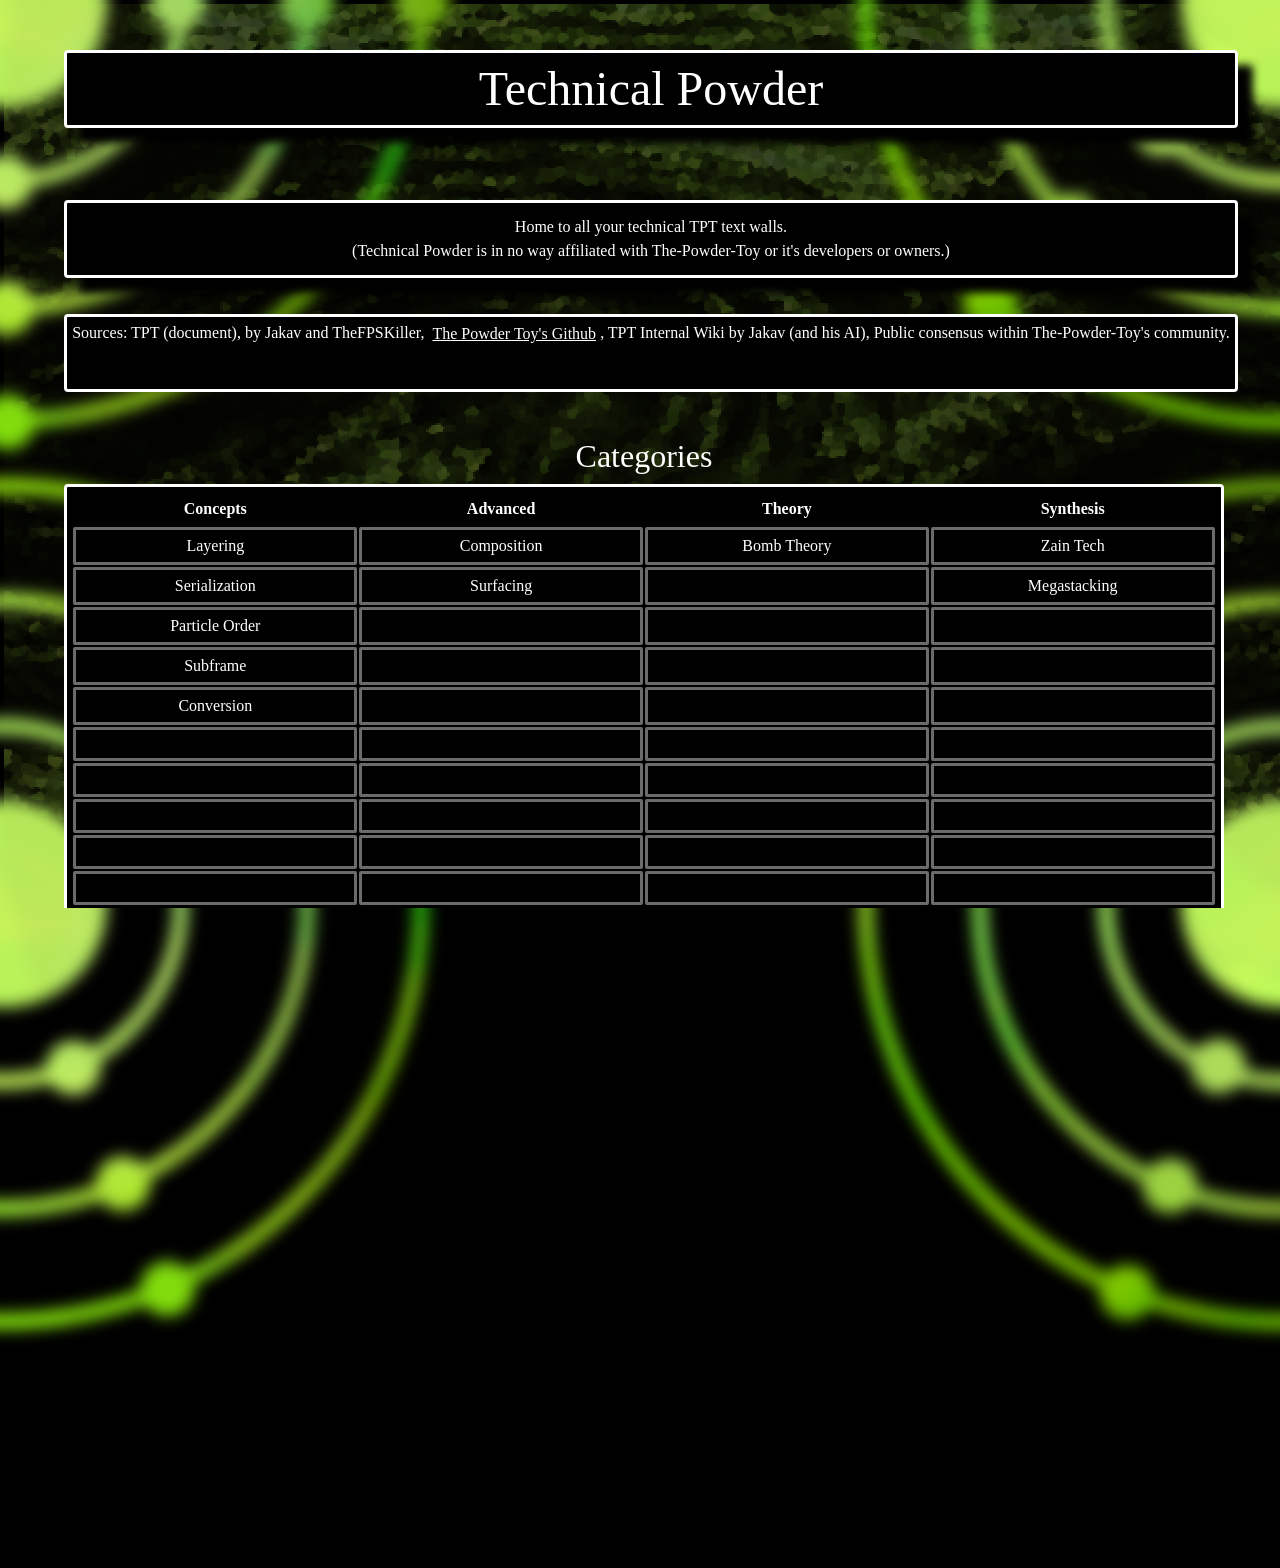
==== commit e6c399ac: "Renamed Zain to Zain Tech easier to have one name for it than two" ====
--- a/index.html
+++ b/index.html
@@ -56,7 +56,7 @@
                     <td class="pagebutton">Layering</td>
                     <td class="pagebutton">Composition</td>
                     <td class="pagebutton">Bomb Theory</td>
-                    <td class="pagebutton">Zain</td>
+                    <td class="pagebutton">Zain Tech</td>
                 </tr>
                 <tr>
                     <td class="pagebutton">Serialization</td>
@@ -118,374 +118,5 @@
 
     
     </div>
-    <div style="display:none" id="Page_Serialization" class="ghost page">
-
-        <div style="position:absolute; height:64px; top:50px;" class="pagebutton righthalf title">Main</div>
-
-        <div style="position:absolute; height: 64px; top: 50px; font-size: clamp(16px, 32px, 32px);" class="textbox title border lefthalf">
-
-            Serialization
-
-        </div>
-
-        <div style="position:absolute; min-height: calc(100% - 328px); top: 164px;" class="textbox text border lefthalf alignleft">
-
-            <br>
-            Serialization/Deserialization is to use sensors in the “Sensors” category to manipulate properties of elements by extracting information from FILT c-type. <br>
-            There does not exist a save that can present an adequate tutorial. <br>
-            It is suggested you refer to the sensor pages in the official wiki and experiment yourself for a deeper grasp. <br>
-            ^ Above is extracted from the old docs, An attempt at an explanation of this follows.<br>
-            This is gonna be a long one.<br>
-            <br>
-            LSNS, TSNS, and VSNS all provide serialization & deserialization capabilities<br>
-            LSNS handles Life<br>
-            TSNS handles Temp<br>
-            VSNS handles Velocity (vx/vy)<br>
-            <br>
-            For this explanation we'll use Life as the chosen value since thats the most common, but it works identically for the other options.<br>
-            SNS with a tmp of 1 will serialize<br>
-            SNS with a tmp of 3 will deserialize<br>
-            To serialize is to take the LIFE value of a nearby pixel, and set a nearby FILT pixel's CTYPE to the LIFE value retrieved + 0x10000000 (16^7)<br>
-            To deserialize is to take the CTYPE of a nearby FILT pixel, subtract 0x10000000 (16^7), and set a nearby particle's LIFE to the new value.<br>
-            <br>
-            The 0x10000000 (16^7) is a constant used by serialization and deserialization, <br>
-            this is most commonly used in electronics to ensure a line of BRAY doesn't get cut unintentionally due to having a value of 0.<br>
-            You do not need to understand how FILT works to use serialization/deserialization, Although it will help.<br>
-            <br>
-            When taking the LIFE of a "nearby pixel", the SNS particle searches within a square radius of it's tmp2, centered at itself.<br>
-            It searches top to bottom, left to right, So top left, middle left, bottom left, top middle, middle, bottom middle, ect.<br>
-            The last particle it finds will be what the LIFE is taken from.<br>
-            The same behavior is applied during deserialization when looking for a FILT particle to take the CTYPE of.<br>
-            <br>
-            When applying a LIFE/CTYPE value of a "nearby pixel", the SNS particle searches much like previously, with a radius of 1.<br>
-            Strictly the particles immediately around it will be affected, and every single valid one will be.<br>
-            What this means is:<br>
-            Every nearby FILT particle will be serialized to, replacing it's CTYPE.<br>
-            OR<br>
-            Every nearby particle will be deserialized to, replacing it's LIFE value.<br>
-            <br>
-            Now for some examples:<br>
-            If LSNS is placed next to SPRK, with FILT within it's tmp2's related radius, and it's tmp value set to 3,<br>
-            the LSNS will take the value from the FILT, and apply it to the SPRK's LIFE.<br>
-            If the FILT is set to 0x10000003 (16^7 + 3), then we subtract 16^7, leaving us with 3,<br>
-            then we set the SPRK's LIFE to 3, which is the value at which SPRK activates CRAY/DRAY/ARAY/ect.<br>
-            This allows the SPRK pixel to activate nearby particles every single frame given the LSNS activates before the particle to-be-activated.<br>
-            <br>
-            This one is a more niche example but explains VSNS well,<br>
-            PHOT is spawned next to VSNS next to FILT,<br>
-            VSNS has a tmp of 1, so it serializes.<br>
-            the VSNS sees the PHOT's velocity, PHOT starts with a velocity of 3 either diagonally or straight;<br>
-            VSNS takes the PHOT's velocity of 3, adds 0x10000000 (16^7), and set's the FILT's CTYPE to that value.<br>
-            The FILT now has a CTYPE identical to what we used in the last example.<br>
-            What this means is hypothetically someone could, within a single frame,<br>
-            Create FILT, Spawn PHOT, Set the FILT to 0x10000003, Cleanup the PHOT, Create SPRK(PSCN), Set the SPRK's LIFE to 3, Cleanup the FILT, use ARAY/CRAY/DRAY, and clean it all up like nothing ever happened.<br>
-            As a challenge, create such a device.<br>
-            As a harder challenge, compress it to no more than 4 pixels excluding diamond for padding and such.<br>
-            ^ Bonus points if you get it in one pixel total.<br>
-            <br>
-
-        </div>
-
-    </div>
-    <div style="display:none" id="Page_Particle Order" class="ghost page">
-
-        <div style="position:absolute; height:64px; top:50px;" class="pagebutton righthalf title">Main</div>
-
-        <div style="position:absolute; height: 64px; top: 50px; font-size: clamp(16px, 32px, 32px);" class="textbox title border lefthalf">
-
-            Particle Order
-
-        </div>
-
-        <div style="position:absolute; min-height: calc(100% - 328px); top: 164px; display:inline-block" class="textbox text border lefthalf alignleft">
-            <br>
-            Particle order is as the name implies, the order in which each particle in the save is read every frame<br>
-            <br>
-            When the player places a particle of anything (excluding walls), each new particle receives the next particle ID in the order it was placed.<br>
-            <br>
-            However, every time you save it, such as online saving or stamping, the particle order changes to a very predictable order.<br>
-            <br>
-            Once saved, the game scans particles like reading a book: starting from the top row, moving left to right, then continuing onto the next row until every particle has been processed, (in the case of stacked particles it reads from the bottom of the stack to the top), every single frame 60 times a second.<br>
-            <br>
-            By manipulating this predictable particle order we can make something known within the community as subframe tech.<br>
-        
-        </div>
-
-    </div>
-    <div style="display:none" id="Page_Subframe" class="ghost page">
-
-        <div style="position:absolute; height:64px; top:50px;" class="pagebutton righthalf title">Main</div>
-
-        <div style="position:absolute; height: 64px; top: 50px; font-size: clamp(16px, 32px, 32px);" class="textbox title border lefthalf">
-
-  
-            Subframe
-
-        </div>
-
-        <div style="position:absolute; min-height: calc(100% - 328px); top: 164px; display:inline-block" class="textbox text border lefthalf alignleft">
-            <br>
-            Subframe is when you place certain elements in a way that lets them get scanned in the predictable particle order that makes them work every single frame. <br>
-            You are using the fact that particle order will always be the same when saving to activate each particle at the needed time in-between each frame, <br>
-            hence the name, Subframe. <br>
-            <br>
-            Life deserialization is also useful in subframe tech, because it allows you to not rely on the specific way it all is structured. (Among other reasons)<br>
-        
-        </div>
-
-    </div>
-    <div style="display:none" id="Page_Bomb Theory" class="ghost page">
-
-        <div style="position:absolute; height:64px; top:50px;" class="pagebutton righthalf title">Main</div>
-
-        <div style="position:absolute; height: 64px; top: 50px; font-size: clamp(16px, 32px, 32px);" class="textbox title border lefthalf">
-
-            Bomb Theory
-
-        </div>
-
-        <image src="Assets/BombTheory1.png" style="position:absolute; width: 40%; max-width:500px; left:55%; top:164px;" class="imagesharp"></image>
-        <image src="Assets/BombTheory2.png" style="position:absolute; width: 40%; max-width:500px; left:55%; top:50%;" class="imagesharp"></image>
-
-        <div style="position:absolute; min-height: calc(100% - 328px); top: 164px; display:inline-block" class="textbox text border lefthalf alignleft">
-            <br>
-            The theory for producing bombs. It’s called “Bomb Theory” but mainly it’s for azure and azure-adjacent studies. <br>
-            <br>
-            <span class="subtitle">What is an “azure”?</span><br>
-            <i>“The Azure Lotus Mechanism: The ability for long-life GBMB to direct superheated WARP along objects, annihilating them; I have demonstrated this using an extrordinarily[sic] powerful bomb named the Azure Lotus... likely the most powerful bomb in TPT.”</i><br>
-            <b>- Ourous, the progenitor of the Azure bomb</b><br>
-            <br>
-            <span class="subtitle">What does that even mean?</span><br>
-            GBMB will create positive gravity when it touches other elements (other than DMND and GBMB), at which point its life will go from 0 to some number. <br>
-            The life then goes down by 1 every frame. When that number hits under 20, it will instead produce negative gravity, pushing everything away from it. <br>
-            Because of this, GBMB is also “sticky” in a sense; it’s hard to explain but it basically will move toward the stuff it gets attracted to, and then subsequently get displaced by it…It would be easier to see it in action.<br>
-            <br>
-            Superheated WARP was originally defined as WARP with tmp2 over 2000, which would cause it to become the temperature 10000K (9726.85C). This is also the only way to get an element to the temperature 10000K. <br>
-            These days, it’s just the literal definition of what you’d think Superheated WARP is: Literally just hot WARP, at 9999K (9725.85C) or above; it doesn’t matter what way you achieve that temperature. <br>
-            <br>
-            When you combine these two, it will have the GBMB constantly move around in what the WARP has melted, which will in return direct the WARP to what has not been melted, <br>
-            which will make more molten material, creating a positive feedback loop that ends when there isn’t enough WARP to sufficiently heat everything, or when the GBMB has died (when life hits 1, GBMB disappears). <br>
-            A way you can tell the Azure Lotus mechanism is happening is to look at the LAVA: it should be forming “clumps” of it, almost, and the black things between them is WARP. <br>
-            <br>
-            <span class="subtitle">Pressure</span><br>
-            You usually want extreme pressure in your bomb, either really really low, or really really high (usually the second one). <br>
-            <br>
-            You can get low pressure by:<br>
-            Spamming PROT<br>
-            <br>
-            You can get high pressure by:<br>
-            LIGH<br>
-            DMG<br>
-            WARP w/ high tmp<br>
-            THDR<br>
-            NEUT<br>
-            <br>
-            <span class="subtitle">Applications of Life Deserialization in bombs</span><br>
-            <b>DEUT</b><br>
-            The primary use of life deserialization is to constantly produce high-life DEUT. <br>
-            This was a revelation; prior to this, you only had so much DEUT pre-stocked to your bomb, and it was gone once you used it up. <br>
-            Now, you can make as much PROT as you want, provided the DEUT does not get blocked up by elements like PLUT or CO2.<br>
-            <br>
-            <a href="https://powdertoy.co.uk/Browse/View.html?ID=3416103">Here</a> is an example.<br>
-            <br>
-            You can see that the DEUT produced doesn’t actually have the exact value of 429497. <br>
-            This is because DEUT shares its life values with its neighbors. <br>
-            <br>
-            DEUT with life above 429497, when mixed with PROT, will make blasts where some of the PROT is at temp 0K (-273.15C). <br>
-            The amount of 0K PROT increases with life, so 429497 is going to be your optimal* life value for making hot PROT.<br>
-            *I suppose it’s moreso the highest value at which there’s absolutely zero chance you could accidentally make cold PROT.<br>
-            <b>WARP</b><br>
-            In some cases, people have also used life deserialization on WARP.<br>
-            <a href="https://powdertoy.co.uk/Browse/View.html?ID=3361394">Here</a> is a notable example from dirtguy11211.<br>
-            This isn’t really recommended because WARP inherently disrupts the structures you have to put LSNS and FILT into. <br>
-            More effectively, you can try using <b>Zain Tech</b>, Discovered by Jakav.<br>
-
-        </div>
-
-    </div>
-    <div style="display:none" id="Page_Zain" class="ghost page">
-
-        <div style="position:absolute; height:64px; top:50px;" class="pagebutton righthalf title">Main</div>
-
-        <div style="position:absolute; height: 64px; top: 50px; font-size: clamp(16px, 32px, 32px);" class="textbox title border lefthalf">
-
-            Zain Tech
-
-        </div>
-
-        <div style="position:absolute; min-height: calc(100% - 328px); top: 164px; display:inline-block" class="textbox text border lefthalf alignleft">
-            <br>
-            Welp, Theres nothing here yet 😓
-            <br>
-        
-        </div>
-
-    </div>
-    <div style="display:none" id="Page_Composition" class="ghost page">
-
-        <div style="position:absolute; height:64px; top:50px;" class="pagebutton righthalf title">Main</div>
-
-        <div style="position:absolute; height: 64px; top: 50px; font-size: clamp(16px, 32px, 32px);" class="textbox title border lefthalf">
-
-            Composition
-
-        </div>
-
-        <div style="position:absolute; min-height: calc(100% - 328px); top: 164px; display:inline-block" class="textbox text border lefthalf alignleft">
-            <br>
-            A single pixel is capable of surrounding itself with specifically selected pixels at each surrounding position.<br>
-            This is for one reason:<br>
-            <b><i>At any given time, There may only be one pixel of SPWN / SPWN2</i></b><br>
-            <br>
-            To rephrase this in a way that is easier to understand, executing particles in this order:<br>
-            <i class="grey">
-                PCLN(PHOT) [life = 10]<br>
-                CONV(SPWN) [tmp = PHOT]<br>
-                CONV(IRON) [tmp = SPWN]<br>
-                CONV(LIGH) [tmp = PHOT]
-            </i><br>
-            <br>
-            Will accomplish the following:<br>
-            <i class="grey">
-                Particle is surrounded with PHOT.<br>
-                First PHOT detected (top left) is CONVerted to SPWN, the rest <b class="grey">are not.</b><br>
-                The one SPWN is CONVerted to an example element, in this case, IRON.<br>
-                Remaining PHOT is converted to LIGH as cleanup.
-            </i><br>
-            <br>
-            What we have just accomplished, to state it a third time, is making a particle specifically in the top left position.<br>
-            And it doesnt stop there, of course.<br>
-            What if we continue?<br>
-            What if we were to...<br>
-            <i class="grey">
-                PCLN(PHOT) [life = 10]<br>
-                ----0<br>
-                CONV(SPWN) [tmp = PHOT]<br>
-                CONV(IRON) [tmp = SPWN]<br>
-                ----1, Top Left<br>
-                CONV(SPWN) [tmp = PHOT]<br>
-                -CONV(VIBR) [tmp = SPWN]-<br>
-                ----2, Middle Left<br>
-                CONV(SPWN) [tmp = PHOT]<br>
-                CONV(IRON) [tmp = SPWN]<br>
-                ----3, Bottom Right<br>
-                CONV(SPWN) [tmp = PHOT]<br>
-                CONV(IRON) [tmp = SPWN]<br>
-                ----4, Top Middle<br>
-                CONV(SPWN) [tmp = PHOT]<br>
-                CONV(IRON) [tmp = SPWN]<br>
-                ----5, Bottom Middle<br>
-                CONV(SPWN) [tmp = PHOT]<br>
-                CONV(IRON) [tmp = SPWN]<br>
-                ----6, Top Right<br>
-                CONV(SPWN) [tmp = PHOT]<br>
-                -CONV(RSSS) [tmp = SPWN]-<br>
-                ----7, Middle Right<br>
-                CONV(LIGH) [tmp = IRON]<br>
-                CONV(LIGH) [tmp = PHOT]<br>
-            </i><br>
-            <br>
-            With that, we have placed VIBR on the middle left, and RSSS on the middle right, then wiped the remainder away.<br>
-            Surely you can imagine what we can do with that, right?<br>
-            If you've been keeping up.<br><br>
-        
-        </div>
-
-    </div>
-    <div style="display:none" id="Page_Conversion" class="ghost page">
-
-        <div style="position:absolute; height:64px; top:50px;" class="pagebutton righthalf title">Main</div>
-
-        <div style="position:absolute; height: 64px; top: 50px; font-size: clamp(16px, 32px, 32px);" class="textbox title border lefthalf">
-
-            Conversion
-
-        </div>
-
-        <div style="position:absolute; min-height: calc(100% - 328px); top: 164px; display:inline-block" class="textbox text border lefthalf alignleft">
-            <br>
-            One of the most commonly used particles in subframe devices, CONV.<br>
-            <br>
-            When CONV updates, it checks each particle around it in the typical order,<br>
-            TL ML BL TM MM BM TR MR BR<br>
-            <br>
-            Each particle that matches it's tmp, or the inverse if it's tmp2 is 1, <br>
-            is CONVerted to CONV's CTYPE.<br>
-            No particle stats are conserved during this aside from the position.<br>
-            The newly made particle will update just as the one it was made from would have.<br>
-            <br>
-            For the most part it's as simple as that, though there are some special interactions.<br>
-            CONVerting to SPRK will have the original element as the CTYPE. (PSCN -> SPRK = SPRK(PSCN))<br>
-            CONVerting to FILT (125) + 512*n will spawn the FILT with a tmp of (CONV's CTYPE - 125) / 512.<br>
-
-        </div>
-
-    </div>
-    <div style="display:none" id="Page_Megastacking" class="ghost page">
-
-        <div style="position:absolute; height:64px; top:50px;" class="pagebutton righthalf title">Main</div>
-
-        <div style="position:absolute; height: 64px; top: 50px; font-size: clamp(16px, 32px, 32px);" class="textbox title border lefthalf">
-
-            Megastacking
-
-        </div>
-
-        <div style="position:absolute; min-height: calc(100% - 328px); top: 164px; display:inline-block" class="textbox text border lefthalf alignleft">
-            <br>
-            Welp, Theres nothing here yet 😓
-            <br>
-        
-        </div>
-
-    </div>
-    <div style="display:none" id="Page_Surfacing" class="ghost page">
-
-        <div style="position:absolute; height:64px; top:50px;" class="pagebutton righthalf title">Main</div>
-
-        <div style="position:absolute; height: 64px; top: 50px; font-size: clamp(16px, 32px, 32px);" class="textbox title border lefthalf">
-
-            Surfacing
-
-        </div>
-
-        <div style="position:absolute; min-height: calc(100% - 328px); top: 164px; display:inline-block" class="textbox text border lefthalf alignleft">
-            <br>
-            Our lord and savior SPRK has yet another gift to bestow upon us all:<br>
-            When SPRK's life reaches 0, it doesnt just reset it's stats and change it's type, no no no,<br>
-            It deletes itself and <b>creates an entirely new particle at the same position</b>.<br>
-            That should sound alarms, why you may ask? Because of the PMAP.<br>
-            When a particle is created at a certain position, the game goes<br>
-            <i class="grey">"Oh, okay- I guess theres a particle at this position now."</i><br>
-            Without ever actually checking to make sure its on top of the stack.<br>
-            <br>
-            What this means is: We can have any particle functionally be on top of a stack whenever we damn well please.<br>
-            (as long as we can convert it back to SPRK, and keep a stock of 4 of them to allow us to cycle them.)<br>
-            You want a stock of 4 ideally, or a nearby FILT @ 0x10000001 works too technically.<br>
-            Such that each frame one particle surfaces at that point in the stack, and is put back in at LIFE = 4<br>
-            So there is always one SPRK particle at LIFE 1, 2, 3, and 4 respectively.<br>
-            <br>
-            <span class="subtitle">Multi-Surfacing</span><br>
-            Surfacing is good and all... But what if it was better?<br>
-            Thats right, We can do this as many times as we want within a single particle stack per frame.<br>
-            SPRK doesnt detect it's life is 0 and convert back to base elements on frame start, no no no;<br>
-            SPRK checks for that <b>when it updates</b>, meaning you can just shove more groups of 4 SPRK and systems to cycle it in a stack.<br>
-            For a demonstration of this, take these particles in this order from top to bottom:<br>
-            <i class="grey">
-                SPRK(PSCN)<br>
-                CONV(WOOD) [tmp = PSCN]<br>
-                SPRK(PSCN)<br>
-                CONV(COAL) [tmp = PSCN]<br>
-                SPRK(PSCN)<br>
-                CONV(TTAN) [tmp = PSCN]<br>
-                SPRK(PSCN)<br>
-                CONV(IRON) [tmp = PSCN]<br>
-            </i><br>
-            
-            I shouldnt need to explain what that'll end up as, assuming you've read the ramblings above.<br>
-
-        </div>
-
-    </div>
   </body>
 </html> 
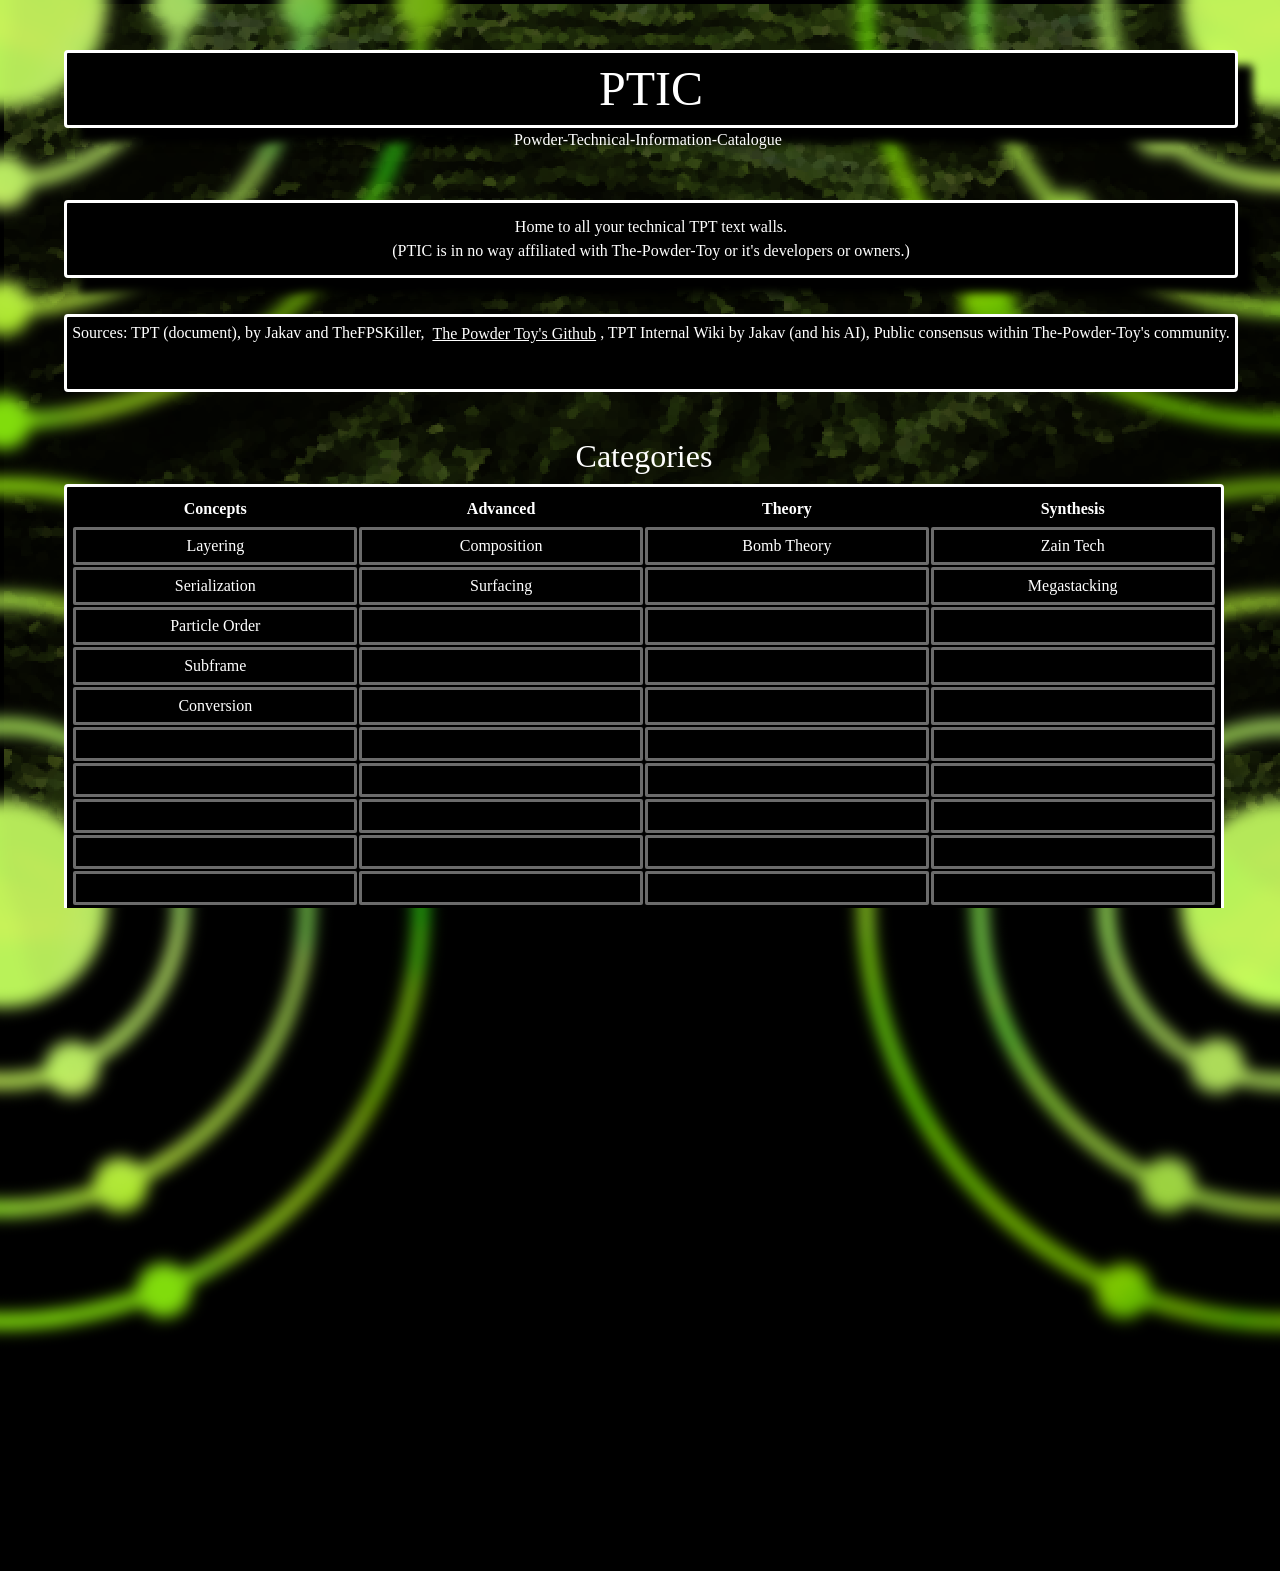
==== commit 8952e76f: "name change to PTIC" ====
--- a/index.html
+++ b/index.html
@@ -6,7 +6,7 @@
     <link rel="icon" href="Assets/LOGO.png" />
     <meta name="description" content="Technical TPT Info" />
 
-    <title>Toilet Paper</title>
+    <title>Potek</title>
 
     <link rel="stylesheet" href="styles/default.css" />
     <script type="module" src="js/main.js" defer></script>
@@ -23,14 +23,19 @@
 
         <div style="position:absolute; width: 90%; height: 64px; left: 5%; top: 50px;" class="textbox title border">
 
-            Technical Powder
+            PTIC
+
+        </div>
+        <div style="position:absolute; width: 90%; height: 64px; left: 5%; top: 124px;" class="text ghost">
+
+            Powder-Technical-Information-Catalogue
 
         </div>
 
         <div style="position:absolute; width: 90%; height: 64px; left: 5%; top: 200px; font-size: clamp(8px, 16px, 16px);" class="textbox text border">
 
             Home to all your technical TPT text walls. <br>
-            (Technical Powder is in no way affiliated with The-Powder-Toy or it's developers or owners.)
+            (PTIC is in no way affiliated with The-Powder-Toy or it's developers or owners.)
 
         </div>
 
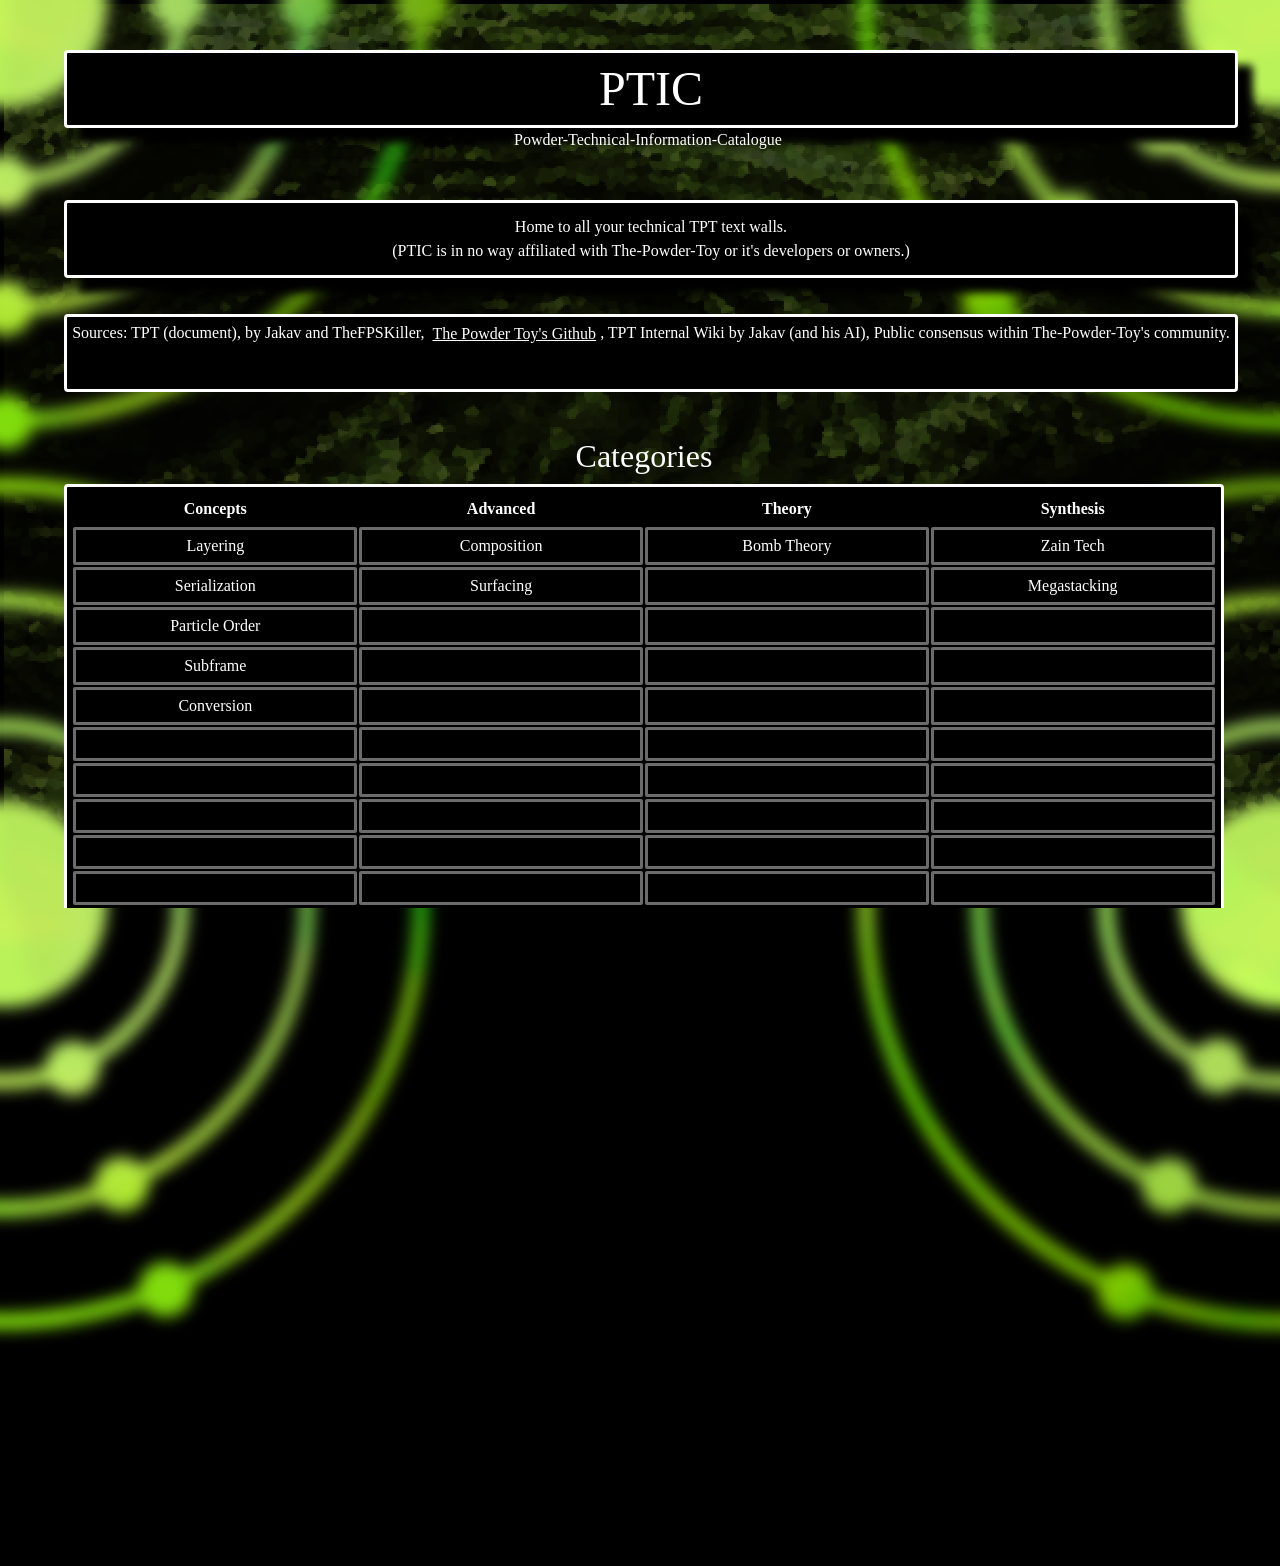
==== commit 5759e8ec: "Update index.html" ====
--- a/index.html
+++ b/index.html
@@ -6,7 +6,7 @@
     <link rel="icon" href="Assets/LOGO.png" />
     <meta name="description" content="Technical TPT Info" />
 
-    <title>Potek</title>
+    <title>PTIC</title>
 
     <link rel="stylesheet" href="styles/default.css" />
     <script type="module" src="js/main.js" defer></script>
